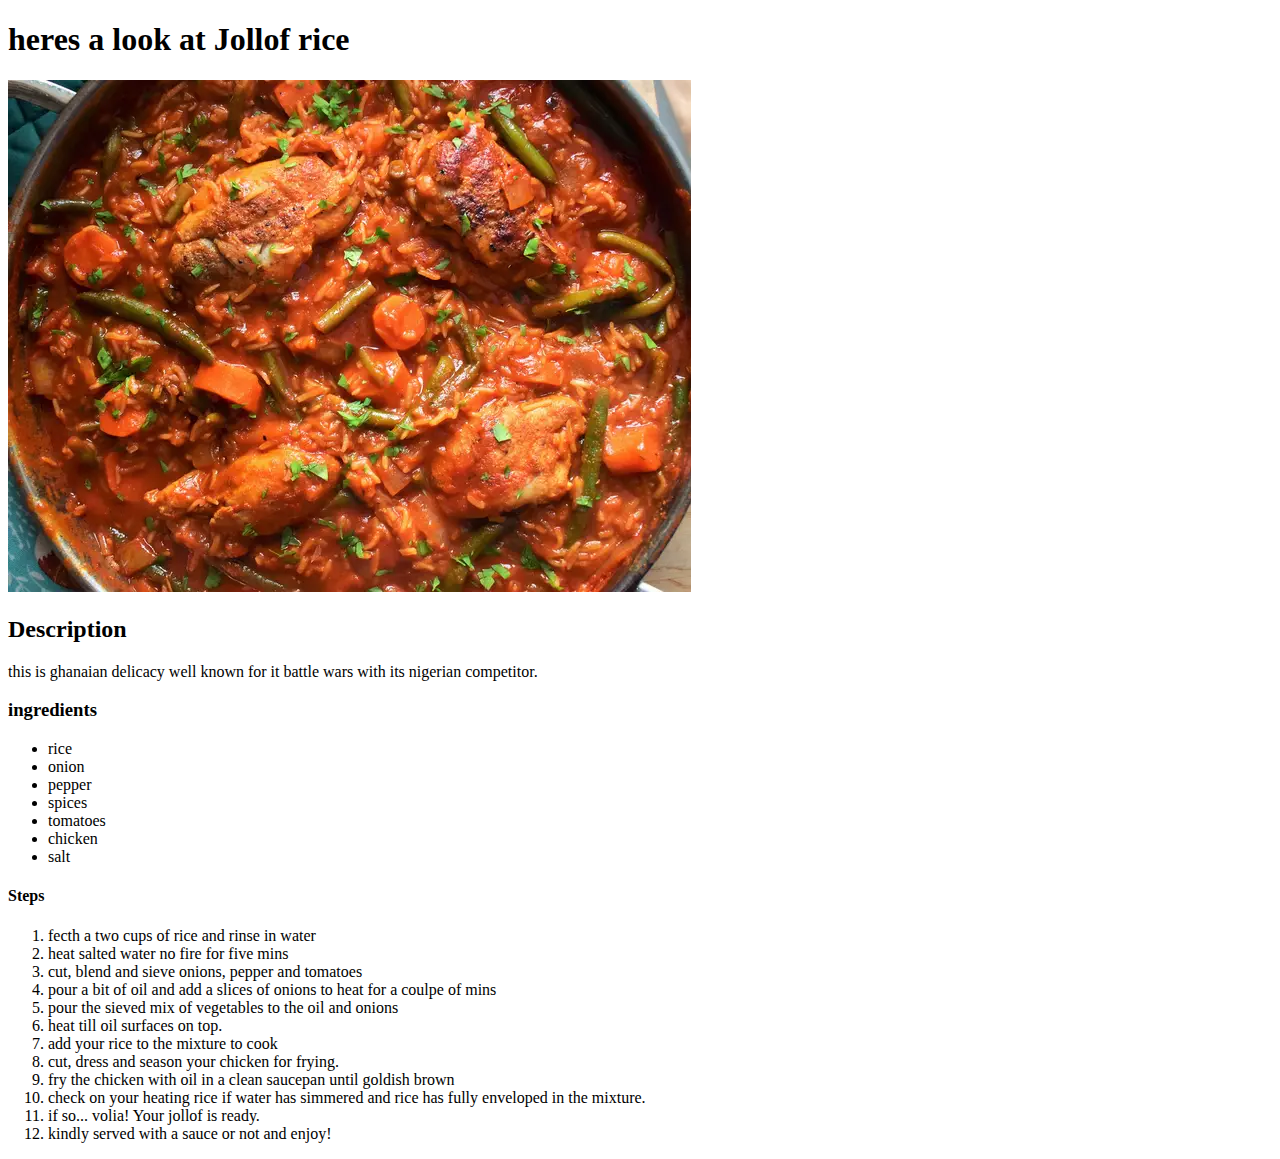
==== recipes/jollof.html @ a4cd089a "first stage of the repo, html" ====
<!DOCTYPE html>
<html lang="en">
<head>
   <meta charset="UTF-8">
    <meta name="viewport" content="width=device-width, initial-scale=1.0">
    <title>Jollof rice</title>
</head>
<body>
   <h1>heres a look at Jollof rice</h1>
    <img src="img/jollof.png" alt="jollof rice"></a>
    <h2>Description</h2>
    <p>
        this is ghanaian delicacy well known for it battle wars with its nigerian competitor.  
    </p>
    <p>
        <h3>ingredients</h3>
        <ul>
            <li>rice </li>
            <li>onion</li>
            <li>pepper</li>
            <li>spices</li>
            <li>tomatoes</li>
            <li>chicken</li>
            <li>salt</li>
        </ul>
        <h4>Steps</h4>
        <ol>
            <li>fecth a two cups of rice and rinse in water</li>
            <li>heat salted water no fire for five mins </li>
            <li>cut, blend and sieve onions, pepper and tomatoes</li>
            <li>pour a bit of oil and add a slices of onions to heat for a coulpe of mins</li>
            <li>pour the sieved mix of vegetables to the oil and onions</li>
            <li>heat till oil surfaces on top.</li>
            <li>add your rice to the mixture to cook</li>
            <li>cut, dress and season your chicken for frying.</li>
            <li>fry the chicken with oil in a clean saucepan until goldish brown </li>
            <li>check on your heating rice if water has simmered and rice has fully enveloped in the mixture. </li>
            <li>if so... volia! Your jollof is ready.</li>
            <li>kindly served with a sauce or not and enjoy!</li>
        </ol>
    </p>
</body>
</html>
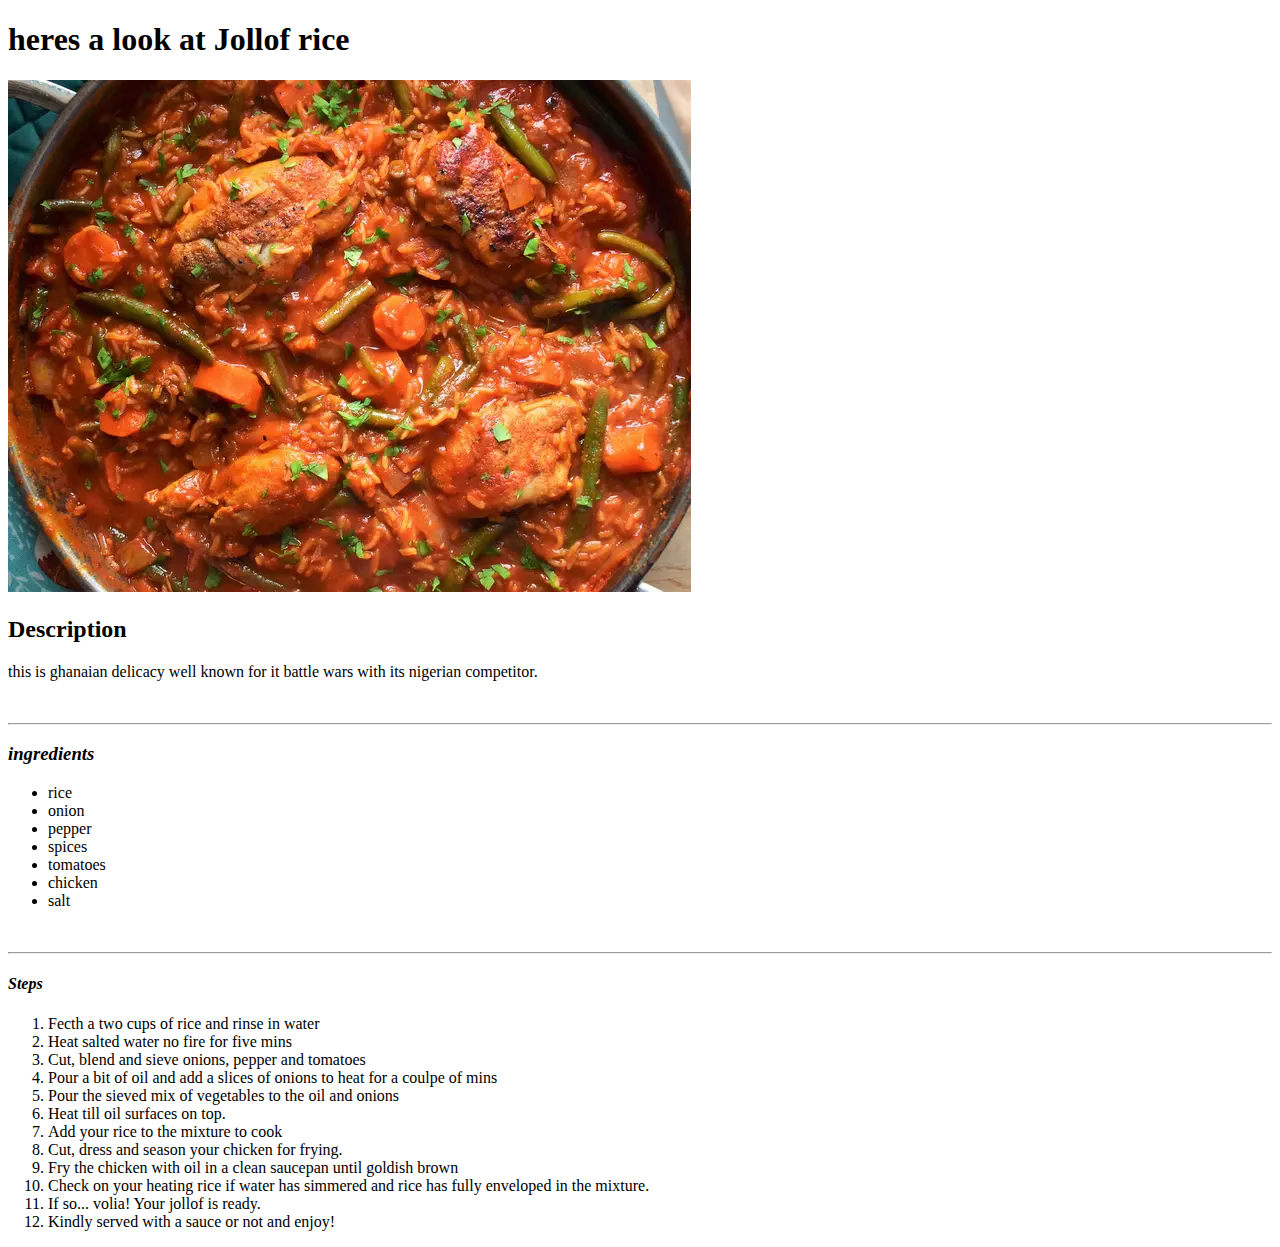
==== commit 3060c2dd: "finished up the html of the project." ====
--- a/recipes/jollof.html
+++ b/recipes/jollof.html
@@ -2,18 +2,22 @@
 <html lang="en">
 <head>
    <meta charset="UTF-8">
-    <meta name="viewport" content="width=device-width, initial-scale=1.0">
+<meta name="viewport" content="width=device-width, initial-scale=1.0">
     <title>Jollof rice</title>
 </head>
 <body>
    <h1>heres a look at Jollof rice</h1>
     <img src="img/jollof.png" alt="jollof rice"></a>
-    <h2>Description</h2>
+    <br>
+    <div>
+        <h2><strong>Description</strong></h2>
     <p>
         this is ghanaian delicacy well known for it battle wars with its nigerian competitor.  
     </p>
-    <p>
-        <h3>ingredients</h3>
+    <br>
+    <hr>
+    <div>
+            <h3><em>ingredients</em></h3>
         <ul>
             <li>rice </li>
             <li>onion</li>
@@ -23,21 +27,26 @@
             <li>chicken</li>
             <li>salt</li>
         </ul>
-        <h4>Steps</h4>
+    </div>
+    <br>
+    <hr>
+    <div>
+        <h4><em>Steps</em></h4>
         <ol>
-            <li>fecth a two cups of rice and rinse in water</li>
-            <li>heat salted water no fire for five mins </li>
-            <li>cut, blend and sieve onions, pepper and tomatoes</li>
-            <li>pour a bit of oil and add a slices of onions to heat for a coulpe of mins</li>
-            <li>pour the sieved mix of vegetables to the oil and onions</li>
-            <li>heat till oil surfaces on top.</li>
-            <li>add your rice to the mixture to cook</li>
-            <li>cut, dress and season your chicken for frying.</li>
-            <li>fry the chicken with oil in a clean saucepan until goldish brown </li>
-            <li>check on your heating rice if water has simmered and rice has fully enveloped in the mixture. </li>
-            <li>if so... volia! Your jollof is ready.</li>
-            <li>kindly served with a sauce or not and enjoy!</li>
+            <li>Fecth a two cups of rice and rinse in water</li>
+            <li>Heat salted water no fire for five mins </li>
+            <li>Cut, blend and sieve onions, pepper and tomatoes</li>
+            <li>Pour a bit of oil and add a slices of onions to heat for a coulpe of mins</li>
+            <li>Pour the sieved mix of vegetables to the oil and onions</li>
+            <li>Heat till oil surfaces on top.</li>
+            <li>Add your rice to the mixture to cook</li>
+            <li>Cut, dress and season your chicken for frying.</li>
+            <li>Fry the chicken with oil in a clean saucepan until goldish brown </li>
+            <li>Check on your heating rice if water has simmered and rice has fully enveloped in the mixture. </li>
+            <li>If so... volia! Your jollof is ready.</li>
+            <li>Kindly served with a sauce or not and enjoy!</li>
         </ol>
-    </p>
+    </div>
+    </div>
 </body>
 </html>
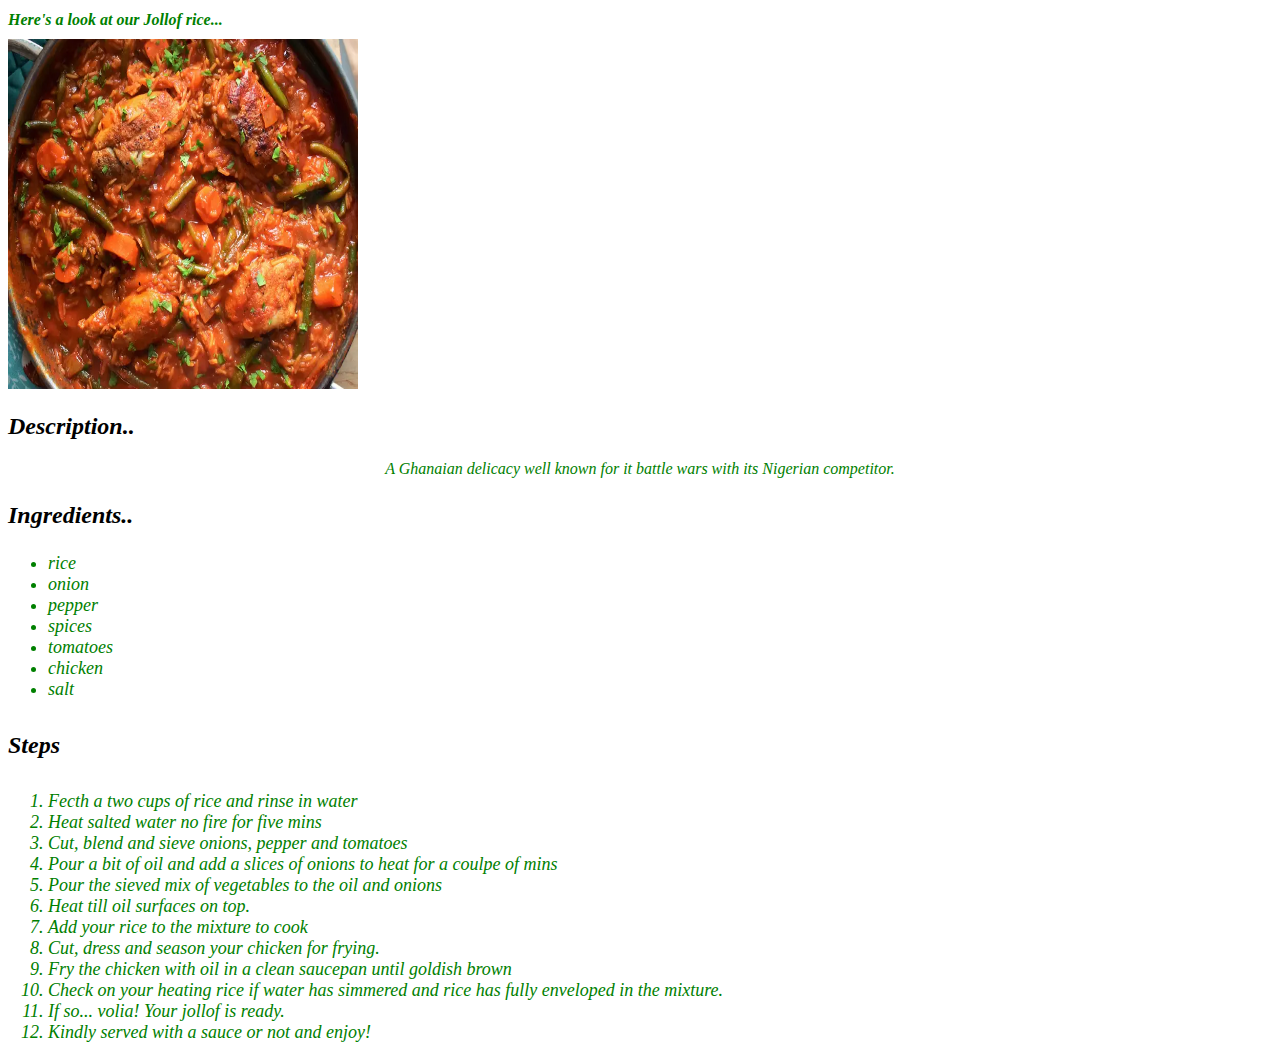
==== commit a2cdb048: "added styling to homepage and jollof page" ====
--- a/recipes/jollof.html
+++ b/recipes/jollof.html
@@ -2,23 +2,22 @@
 <html lang="en">
 <head>
    <meta charset="UTF-8">
-<meta name="viewport" content="width=device-width, initial-scale=1.0">
+    <meta name="viewport" content="width=device-width, initial-scale=1.0">
     <title>Jollof rice</title>
+    <link rel="stylesheet" href="css/style.css">
 </head>
 <body>
-   <h1>heres a look at Jollof rice</h1>
-    <img src="img/jollof.png" alt="jollof rice"></a>
+   <h1 id="j-title">Here's a look at our Jollof rice...</h1>
+    <img id="j-pic" src="img/jollof.png" alt="jollof rice"></a>
     <br>
     <div>
-        <h2><strong>Description</strong></h2>
-    <p>
-        this is ghanaian delicacy well known for it battle wars with its nigerian competitor.  
+        <h2><strong>Description..</strong></h2>
+    <p id="description">
+        A Ghanaian delicacy well known for it battle wars with its Nigerian competitor.  
     </p>
-    <br>
-    <hr>
     <div>
-            <h3><em>ingredients</em></h3>
-        <ul>
+        <h3><em>Ingredients..</em></h3>
+        <ul class="ig-view">
             <li>rice </li>
             <li>onion</li>
             <li>pepper</li>
@@ -28,11 +27,9 @@
             <li>salt</li>
         </ul>
     </div>
-    <br>
-    <hr>
-    <div>
+    <div class="st-view">
         <h4><em>Steps</em></h4>
-        <ol>
+        <ol class="ig-view2">
             <li>Fecth a two cups of rice and rinse in water</li>
             <li>Heat salted water no fire for five mins </li>
             <li>Cut, blend and sieve onions, pepper and tomatoes</li>
--- a/recipes/css/style.css
+++ b/recipes/css/style.css
@@ -0,0 +1,51 @@
+
+#title_tab {
+    text-align: center;
+    font-size: 50px;
+    color: green;
+    font-family: cursive;
+}
+.pop_up li{
+            text-align: center;
+            font-family: cursive;
+            font-size: medium;
+            font-weight: bolder;
+        }
+
+#j-title{
+    font-size: medium;
+    font-style: italic;
+    font-weight: bold;
+    text-align: left;
+    color: green;
+    font-family: cursive;
+}
+
+#j-pic{
+    width: 350px;
+    height: 350px;
+}
+
+h2, h3, h4{
+    font-style: italic;
+    font-family: cursive;
+    font-size: x-large;
+
+}
+
+#description{
+    text-align: center;
+    color: green;
+    font-family: cursive;
+    font-style: italic;
+
+}
+
+ul,ol{
+    font-size: large;
+    font-style: italic;
+    font-family: cursive;
+    color: green;
+
+}
+
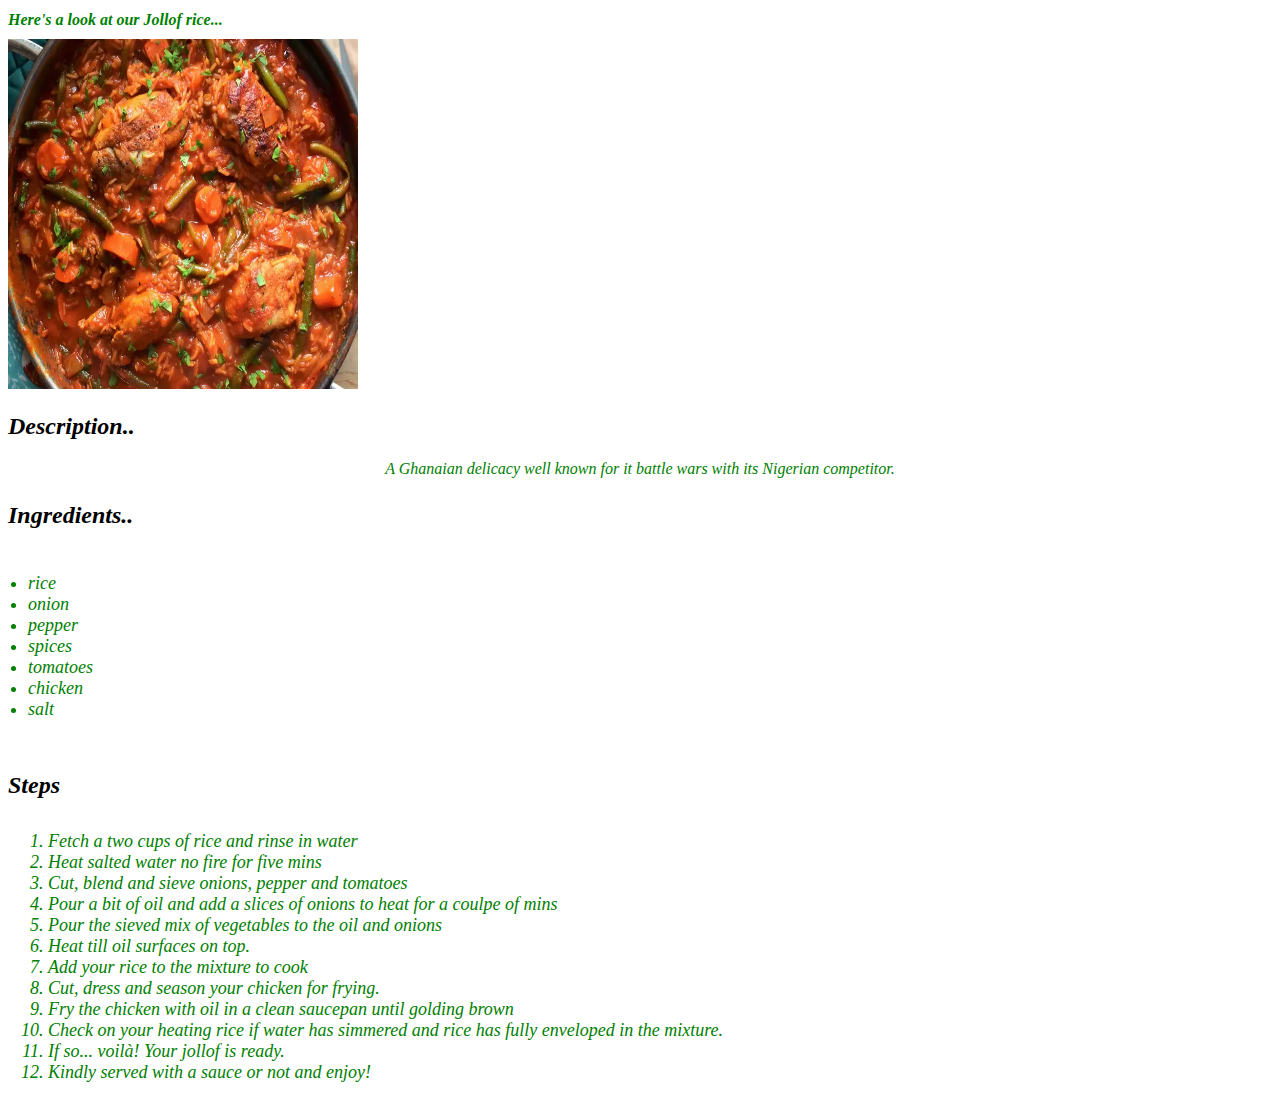
==== commit 5a53d484: "homepage: made it more nicer" ====
--- a/recipes/jollof.html
+++ b/recipes/jollof.html
@@ -30,7 +30,7 @@
     <div class="st-view">
         <h4><em>Steps</em></h4>
         <ol class="ig-view2">
-            <li>Fecth a two cups of rice and rinse in water</li>
+            <li>Fetch a two cups of rice and rinse in water</li>
             <li>Heat salted water no fire for five mins </li>
             <li>Cut, blend and sieve onions, pepper and tomatoes</li>
             <li>Pour a bit of oil and add a slices of onions to heat for a coulpe of mins</li>
@@ -38,9 +38,9 @@
             <li>Heat till oil surfaces on top.</li>
             <li>Add your rice to the mixture to cook</li>
             <li>Cut, dress and season your chicken for frying.</li>
-            <li>Fry the chicken with oil in a clean saucepan until goldish brown </li>
+            <li>Fry the chicken with oil in a clean saucepan until golding brown </li>
             <li>Check on your heating rice if water has simmered and rice has fully enveloped in the mixture. </li>
-            <li>If so... volia! Your jollof is ready.</li>
+            <li>If so... voilà! Your jollof is ready.</li>
             <li>Kindly served with a sauce or not and enjoy!</li>
         </ol>
     </div>
--- a/recipes/css/style.css
+++ b/recipes/css/style.css
@@ -1,17 +1,46 @@
+body{
+    display: block;
+    background-image: url(img/plantain.png);    
+}
 
-#title_tab {
+.header{
+    display: flex;
+    flex-direction: column;
+    flex-shrink: inherit;
     text-align: center;
     font-size: 50px;
     color: green;
     font-family: cursive;
+    
 }
-.pop_up li{
+
+.pop_up{
             text-align: center;
             font-family: cursive;
             font-size: medium;
             font-weight: bolder;
-        }
+            padding: auto;
+            
+}
 
+ul {
+    padding: 20px;
+}
+
+.pop_up li {
+    margin-bottom: 20px;
+    padding: 10px;
+    display: flex;
+    flex-direction: column;
+    flex-wrap: wrap;
+    list-style: none;
+
+}
+
+a {
+    text-decoration: none;
+    color: green;
+}
 #j-title{
     font-size: medium;
     font-style: italic;
@@ -25,6 +54,7 @@
     width: 350px;
     height: 350px;
 }
+
 
 h2, h3, h4{
     font-style: italic;
@@ -49,3 +79,4 @@
 
 }
 
+
